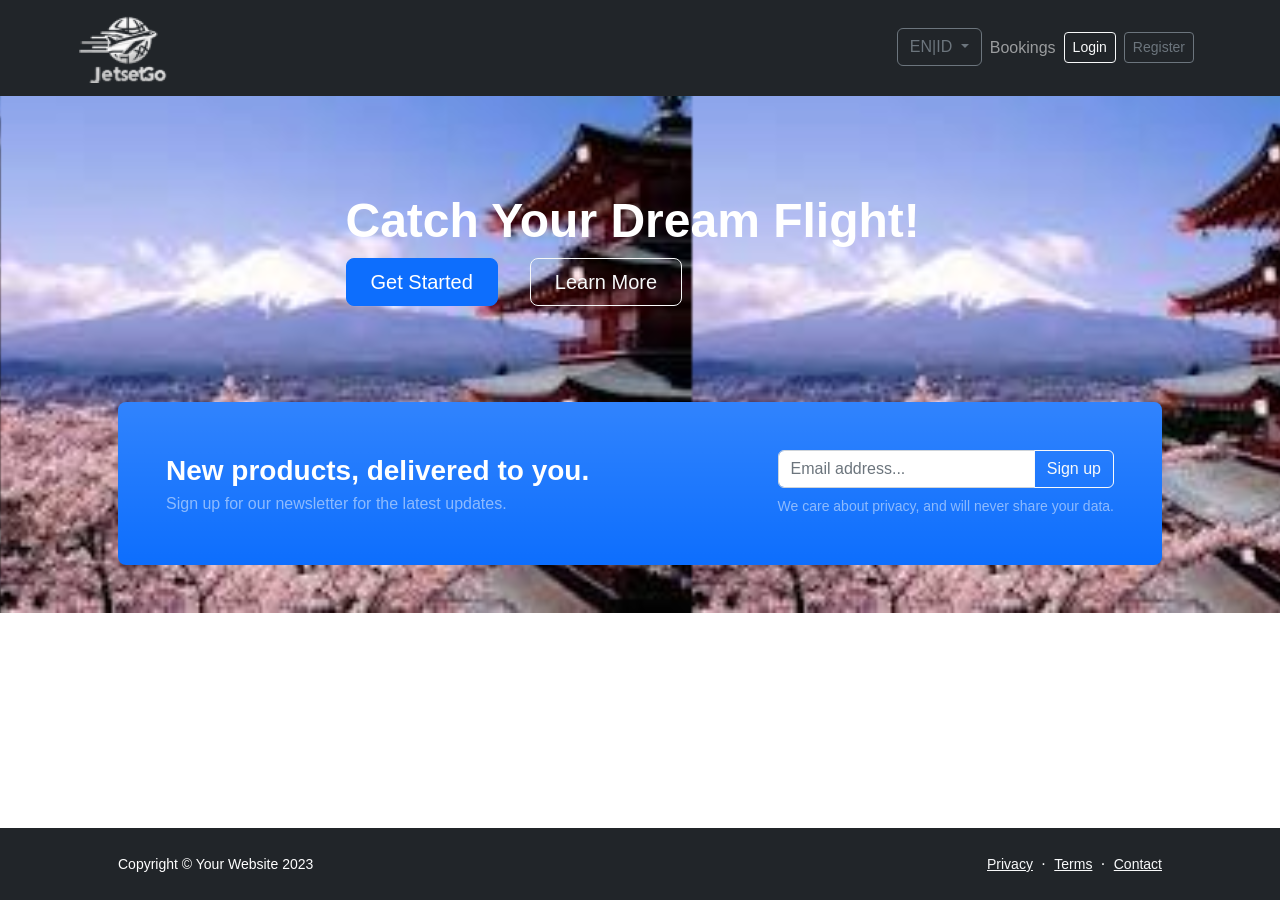
==== index.html @ af944af4 "update" ====
<!DOCTYPE html>
<html lang="en">
    <head>
        <meta charset="utf-8" />
        <meta name="viewport" content="width=device-width, initial-scale=1, shrink-to-fit=no" />
        <meta name="description" content="" />
        <meta name="author" content="" />
        <title>jetsetgo</title>
        <!-- Bootstrap icons-->
        <link href="https://cdn.jsdelivr.net/npm/bootstrap-icons@1.5.0/font/bootstrap-icons.css" rel="stylesheet" />
        <!-- Core theme CSS (includes Bootstrap)-->
        <link href="css\styles.css" rel="stylesheet" />
    </head>
    <body class="d-flex flex-column h-100">
        <main class="flex-shrink-0">
            <!-- Navigation-->
            <nav class="navbar navbar-expand-lg navbar-dark bg-dark">
                <div class="container px-2">
                    <img class="navbar-brand" src="..\assets\logo2.png">
                    <button class="navbar-toggler" type="button" data-bs-toggle="collapse" data-bs-target="#navbarSupportedContent" aria-controls="navbarSupportedContent" aria-expanded="false" aria-label="Toggle navigation"><span class="navbar-toggler-icon"></span></button>
                    <div class="collapse navbar-collapse" id="navbarSupportedContent">
                        <ul class="navbar-nav ms-auto mb-2 mb-lg-0">
                            <!--nanti tambahin (href="index.html) di sebelah class, arahin ke html yg mau dilink-in-->
                            <li class="nav-item">
                                <div class="dropdown">
                                    <a class="btn btn-outline-secondary dropdown-toggle" href="#" role="button" data-bs-toggle="dropdown" aria-expanded="false">
                                      EN|ID
                                    </a>
                                  
                                    <ul class="dropdown-menu">
                                      <li><a class="dropdown-item" href="#">English</a></li>
                                      <li><a class="dropdown-item" href="#">Bahasa Indonesia</a></li>
                                    </ul>
                                  </div>
                            </li>
                            <li class="nav-item"><a class="nav-link" href="#">Bookings</a></li>
                            <li class="nav-item pt-1"><button class="btn btn-outline-light btn-abc btn-sm me-2" type="button">Login</button></li>
                            <li class="nav-item pt-1"><button class="btn btn-outline-secondary btn-abc btn-sm me-2" type="button">Register</button></li>
                        </ul>
                    </div>
                </div>
            </nav>
            <!-- Header-->
            <header class="bg-abc py-5">
                <div class="container px-5">
                    <div class="row gx-5 align-items-center justify-content-center">
                        <div class="col-lg-8 col-xl-7 col-xxl-6">
                            <div class="my-5 text-center text-xl-start">
                                <h1 class="display-5 fw-bolder text-white mb-2">Catch Your Dream Flight!</h1>
                                <div class="d-grid gap-3 d-sm-flex justify-content-sm-center justify-content-xl-start">
                                    <a class="btn btn-primary btn-lg px-4 me-sm-3" href="#features">Get Started</a>
                                    <a class="btn btn-outline-light btn-lg px-4" href="#!">Learn More</a>
                                </div>
                            </div>
                        </div>
                    </div>

                    <aside class="bg-primary bg-gradient rounded-3 p-4 p-sm-5 mt-5">
                        <div class="d-flex align-items-center justify-content-between flex-column flex-xl-row text-center text-xl-start">
                            <div class="mb-4 mb-xl-0">
                                <div class="fs-3 fw-bold text-white">New products, delivered to you.</div>
                                <div class="text-white-50">Sign up for our newsletter for the latest updates.</div>
                            </div>
                            <div class="ms-xl-4">
                                <div class="input-group mb-2">
                                    <input class="form-control" type="text" placeholder="Email address..." aria-label="Email address..." aria-describedby="button-newsletter" />
                                    <button class="btn btn-outline-light" id="button-newsletter" type="button">Sign up</button>
                                </div>
                                <div class="small text-white-50">We care about privacy, and will never share your data.</div>
                            </div>
                        </div>
                    </aside>
                </div>
            </header>
        </main>
        <!-- Footer-->
        <footer class="bg-dark py-4 mt-auto">
            <div class="container px-5">
                <div class="row align-items-center justify-content-between flex-column flex-sm-row">
                    <div class="col-auto"><div class="small m-0 text-white">Copyright &copy; Your Website 2023</div></div>
                    <div class="col-auto">
                        <a class="link-light small" href="#!">Privacy</a>
                        <span class="text-white mx-1">&middot;</span>
                        <a class="link-light small" href="#!">Terms</a>
                        <span class="text-white mx-1">&middot;</span>
                        <a class="link-light small" href="#!">Contact</a>
                    </div>
                </div>
            </div>
        </footer>
        <!-- Bootstrap core JS-->
        <script src="https://cdn.jsdelivr.net/npm/bootstrap@5.2.3/dist/js/bootstrap.bundle.min.js"></script>
        <!-- Core theme JS-->
        <script src="css/scripts.js"></script>
    </body>
</html>
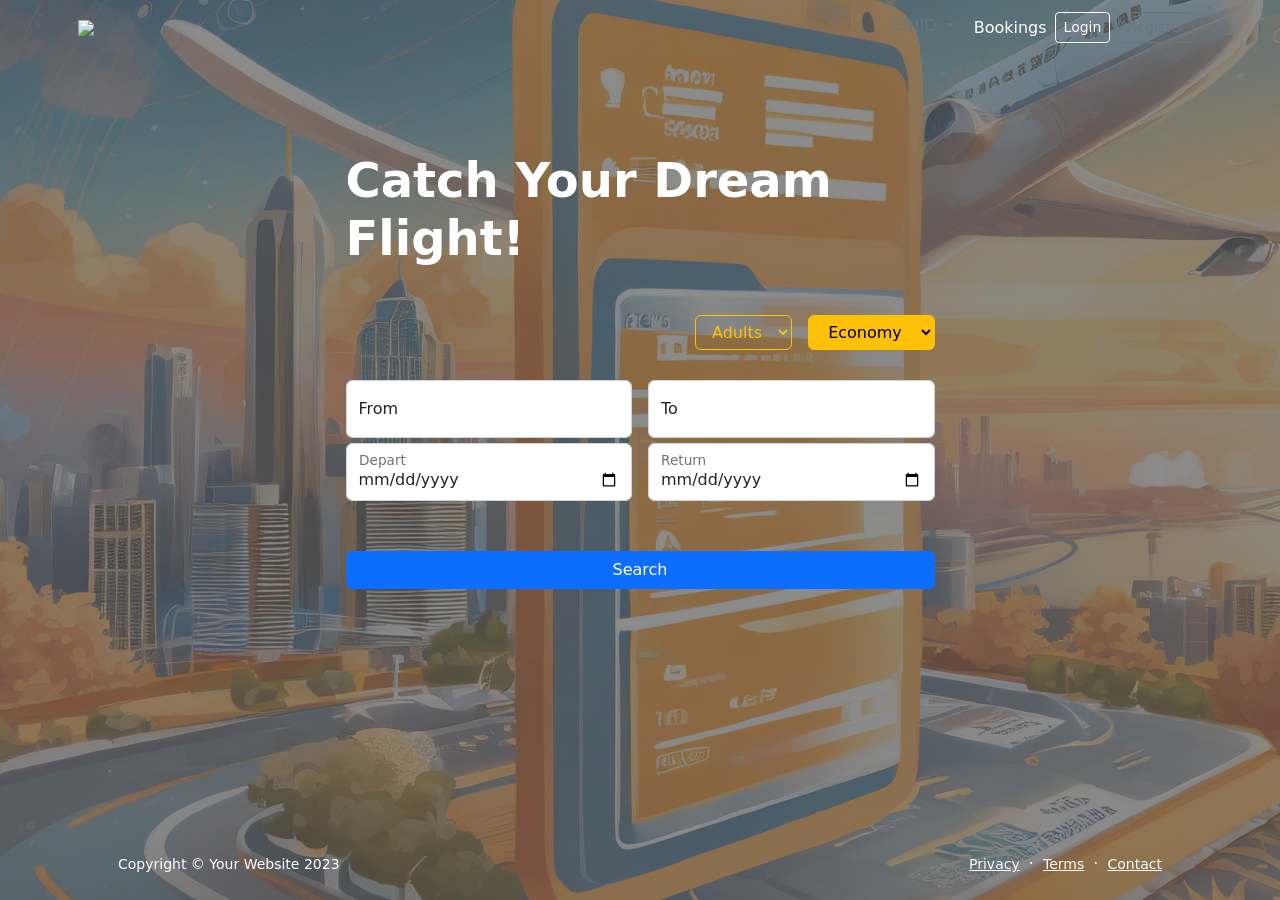
==== commit 63d28a85: "tambah" ====
--- a/index.html
+++ b/index.html
@@ -9,33 +9,95 @@
         <!-- Bootstrap icons-->
         <link href="https://cdn.jsdelivr.net/npm/bootstrap-icons@1.5.0/font/bootstrap-icons.css" rel="stylesheet" />
         <!-- Core theme CSS (includes Bootstrap)-->
-        <link href="css\styles.css" rel="stylesheet" />
+        <link href="./css/index.css" rel="stylesheet" />
     </head>
     <body class="d-flex flex-column h-100">
         <main class="flex-shrink-0">
-            <!-- Navigation-->
+            <!-- Responsive navbar-->
             <nav class="navbar navbar-expand-lg navbar-dark bg-dark">
                 <div class="container px-2">
-                    <img class="navbar-brand" src="..\assets\logo2.png">
+                    <img class="navbar-brand" src="../jetset-go/assets/logo2.png">
                     <button class="navbar-toggler" type="button" data-bs-toggle="collapse" data-bs-target="#navbarSupportedContent" aria-controls="navbarSupportedContent" aria-expanded="false" aria-label="Toggle navigation"><span class="navbar-toggler-icon"></span></button>
                     <div class="collapse navbar-collapse" id="navbarSupportedContent">
                         <ul class="navbar-nav ms-auto mb-2 mb-lg-0">
-                            <!--nanti tambahin (href="index.html) di sebelah class, arahin ke html yg mau dilink-in-->
                             <li class="nav-item">
                                 <div class="dropdown">
-                                    <a class="btn btn-outline-secondary dropdown-toggle" href="#" role="button" data-bs-toggle="dropdown" aria-expanded="false">
+                                    <a class="btn btn-outline-secondary dropdown-toggle border-0" href="#" role="button" data-bs-toggle="dropdown" aria-expanded="false">
                                       EN|ID
                                     </a>
-                                  
                                     <ul class="dropdown-menu">
                                       <li><a class="dropdown-item" href="#">English</a></li>
                                       <li><a class="dropdown-item" href="#">Bahasa Indonesia</a></li>
                                     </ul>
                                   </div>
                             </li>
-                            <li class="nav-item"><a class="nav-link" href="#">Bookings</a></li>
-                            <li class="nav-item pt-1"><button class="btn btn-outline-light btn-abc btn-sm me-2" type="button">Login</button></li>
-                            <li class="nav-item pt-1"><button class="btn btn-outline-secondary btn-abc btn-sm me-2" type="button">Register</button></li>
+                            <li class="nav-item"><a class="nav-link text-white" type="submit" class="btn btn-primary btn-ab" onclick=" alert('Login terlebih dahulu!')">Bookings</a></li>
+                            <li class="nav-item pt-1"><button class="btn btn-outline-light btn-abc btn-sm me-2"  data-bs-toggle="modal" data-bs-target="#myModal" type="button">Login</button></li>
+                                <!-- The Modal Log In -->
+                                <div class="modal" id="myModal">
+                                    <div class="modal-dialog modal-sm">
+                                        <div class="modal-content">
+                                            <div class="modal-header">
+                                                <h4 class="modal-title text-center">Log in</h4>
+                                            </div>
+                                            <div class="modal-body">
+                                                <form action="page\index_login.html">
+                                                    <div class="mb-3 mt-3">
+                                                        <label for="email" class="form-label">Email:</label>
+                                                        <input type="email" class="form-control" id="email" placeholder="Enter email" name="email">
+                                                    </div>
+                                                    <div class="mb-3">
+                                                        <label for="pwd" class="form-label">Password:</label>
+                                                        <input type="password" class="form-control" id="pwd" placeholder="Enter password" name="pswd">
+                                                    </div>
+                                                    <div class="form-check mb-3">
+                                                        <label class="form-check-label">
+                                                            <input class="form-check-input" type="checkbox" name="remember"> Remember me
+                                                        </label>
+                                                    </div>
+                                                    <div class="d-grid gap-5">
+                                                        <input class="btn btn-primary" type="submit" value="Submit">
+                                                    </div>
+                                                </form>
+                                            </div>
+                                        </div>
+                                    </div>
+                                </div>
+                            <li class="nav-item pt-1"><button class="btn btn-outline-secondary btn-abc btn-sm me-2" data-bs-toggle="modal" data-bs-target="#myModa2" type="button">Register</button></li>
+                            <!-- The Modal Register -->
+                            <div class="modal" id="myModa2">
+                                <div class="modal-dialog modal-sm">
+                                    <div class="modal-content">
+                                        <div class="modal-header">
+                                            <h4 class="modal-title text-center">Register</h4>
+                                        </div>
+                                        <div class="modal-body">
+                                            <form action="/action_page.php">
+                                                <div class="mb-3 mt-3">
+                                                    <label for="user" class="form-label">Username</label>
+                                                    <input type="username" class="form-control" id="user" placeholder="Enter username" name="name">
+                                                </div>
+                                                <div class="mb-3 mt-3">
+                                                    <label for="email" class="form-label">Email:</label>
+                                                    <input type="email" class="form-control" id="email" placeholder="Enter email" name="email">
+                                                </div>
+                                                <div class="mb-3">
+                                                    <label for="pwd" class="form-label">Password:</label>
+                                                    <input type="password" class="form-control" id="pwd" placeholder="Enter password" name="pswd">
+                                                </div>
+                                                <div class="form-check mb-3">
+                                                    <label class="form-check-label">
+                                                        <input class="form-check-input" type="checkbox" name="remember"> Remember me
+                                                    </label>
+                                                </div>
+                                                <div class="d-grid gap-5">
+                                                    <input class="btn btn-primary" type="submit" value="Submit">
+                                                </div>
+                                            </form>
+                                        </div>
+                                    </div>
+                                </div>
+                            </div>    
                         </ul>
                     </div>
                 </div>
@@ -46,30 +108,51 @@
                     <div class="row gx-5 align-items-center justify-content-center">
                         <div class="col-lg-8 col-xl-7 col-xxl-6">
                             <div class="my-5 text-center text-xl-start">
-                                <h1 class="display-5 fw-bolder text-white mb-2">Catch Your Dream Flight!</h1>
-                                <div class="d-grid gap-3 d-sm-flex justify-content-sm-center justify-content-xl-start">
-                                    <a class="btn btn-primary btn-lg px-4 me-sm-3" href="#features">Get Started</a>
-                                    <a class="btn btn-outline-light btn-lg px-4" href="#!">Learn More</a>
+                                <h1 class="display-5 fw-bolder text-white mb-5">Catch Your Dream Flight!</h1>
+                                <div class="d-grid gap-3 d-sm-flex justify-content-sm-center justify-content-xl-end" style="padding-bottom: 30px;">
+                                    <div class="dropdown">
+                                        <select class="btn btn-outline-warning dropdown-toggle" >
+                                            <li><option class="dropdown-item" value="adults">Adults</option></li>
+                                            <li><option class="dropdown-item" value="child">Child</option></li>
+                                        </select>
+                                    </div>
+                                    <div class="dropdown">
+                                        <select class="btn btn-warning dropdown-toggle" >
+                                            <li><option class="dropdown-item" value="economy">Economy</option></li>
+                                            <li><option class="dropdown-item" value="bussines">Bussines</option></li>
+                                            <li><option class="dropdown-item" value="first class">First Class</option></li>
+                                            <li><option class="dropdown-item" value="premium">Premium</option></li>
+                                        </select>
+                                    </div>
                                 </div>
+                                <div class="d-grid gap-3 d-sm-flex justify-content-xl-center" style="padding-bottom: 5px;">
+                                    <div class=" form-floating " style="width: 300px;">
+                                        <input type="text" class="form-control" id="from" placeholder="Enter From" name="from">
+                                        <label for="from">From</label>
+                                    </div>
+                                    <div class="form-floating" style="width: 300px;">
+                                        <input type="text" class="form-control" id="to" placeholder="Enter To" name="to">
+                                        <label for="to">To</label>
+                                    </div>
+                                </div>
+                                <div class="d-grid gap-3 d-sm-flex justify-content-xl-center">
+                                    <div class=" form-floating " style="width: 300px;">
+                                        <input type="date" class="form-control" id="depart" placeholder="Enter depart" name="depart">
+                                        <label for="depart">Depart</label>
+                                    </div>
+                                    <div class="form-floating" style="width: 300px;">
+                                        <input type="date" class="form-control" id="return" placeholder="Enter return" name="return">
+                                        <label for="return">Return</label>
+                                    </div>
+                                </div>
+                                <form action="page\searchrevisi.html">
+                                    <div class="d-grid gap-2" style="padding-top: 50px;">
+                                        <input class="btn btn-primary" type="submit" value="Search">
+                                    </div>
+                                </form>
                             </div>
                         </div>
                     </div>
-
-                    <aside class="bg-primary bg-gradient rounded-3 p-4 p-sm-5 mt-5">
-                        <div class="d-flex align-items-center justify-content-between flex-column flex-xl-row text-center text-xl-start">
-                            <div class="mb-4 mb-xl-0">
-                                <div class="fs-3 fw-bold text-white">New products, delivered to you.</div>
-                                <div class="text-white-50">Sign up for our newsletter for the latest updates.</div>
-                            </div>
-                            <div class="ms-xl-4">
-                                <div class="input-group mb-2">
-                                    <input class="form-control" type="text" placeholder="Email address..." aria-label="Email address..." aria-describedby="button-newsletter" />
-                                    <button class="btn btn-outline-light" id="button-newsletter" type="button">Sign up</button>
-                                </div>
-                                <div class="small text-white-50">We care about privacy, and will never share your data.</div>
-                            </div>
-                        </div>
-                    </aside>
                 </div>
             </header>
         </main>
@@ -91,6 +174,6 @@
         <!-- Bootstrap core JS-->
         <script src="https://cdn.jsdelivr.net/npm/bootstrap@5.2.3/dist/js/bootstrap.bundle.min.js"></script>
         <!-- Core theme JS-->
-        <script src="css/scripts.js"></script>
+        <script src="home_view/scripts.js"></script>
     </body>
 </html>
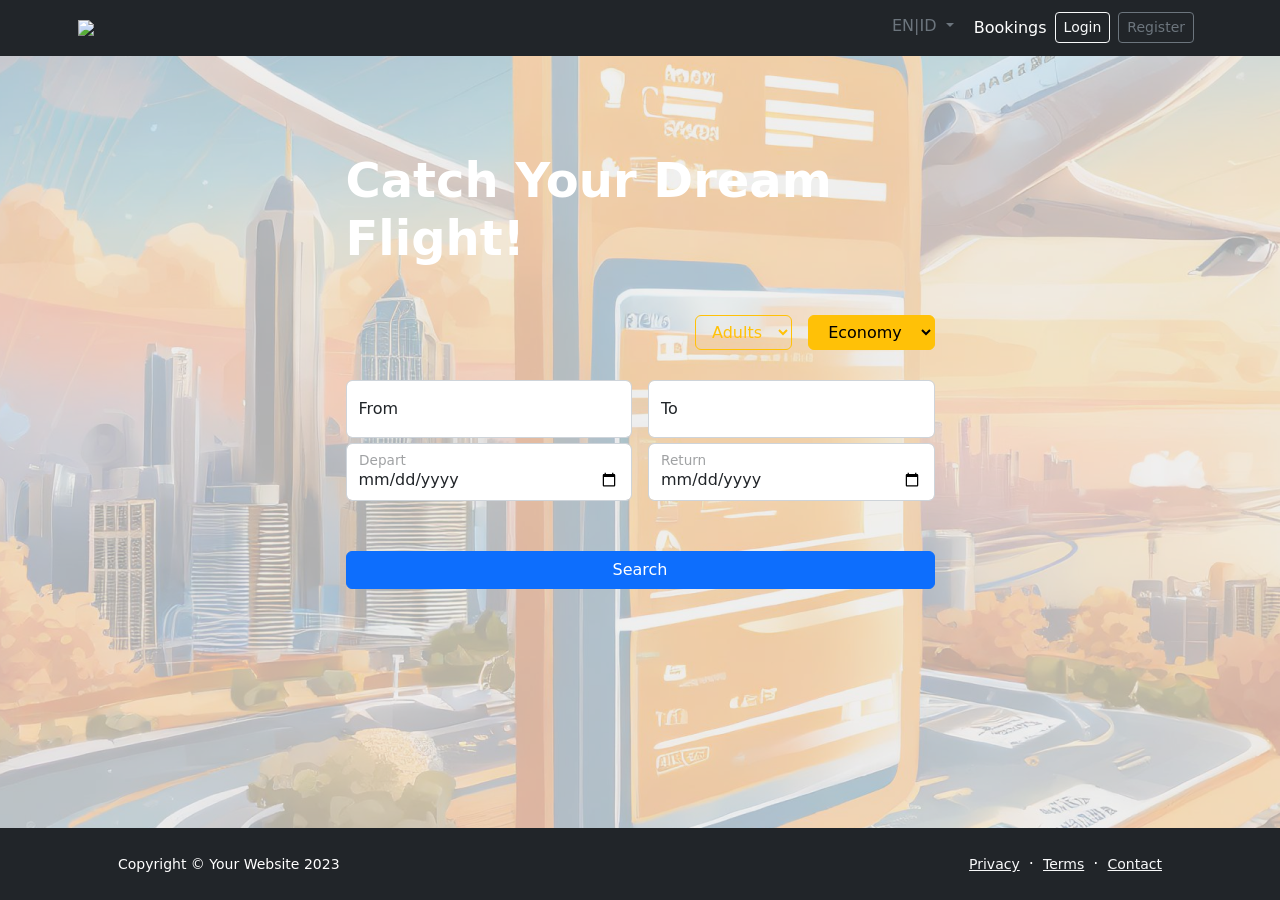
==== commit 838c5d55: "background" ====
--- a/index.html
+++ b/index.html
@@ -7,7 +7,7 @@
         <meta name="author" content="" />
         <title>jetsetgo</title>
         <!-- Bootstrap icons-->
-        <link href="https://cdn.jsdelivr.net/npm/bootstrap-icons@1.5.0/font/bootstrap-icons.css" rel="stylesheet" />
+        <link href="https://cdn.jsdelivr.net/npm/bootstrap@5.3.3/dist/css/bootstrap.min.css" rel="stylesheet">
         <!-- Core theme CSS (includes Bootstrap)-->
         <link href="./css/index.css" rel="stylesheet" />
     </head>
